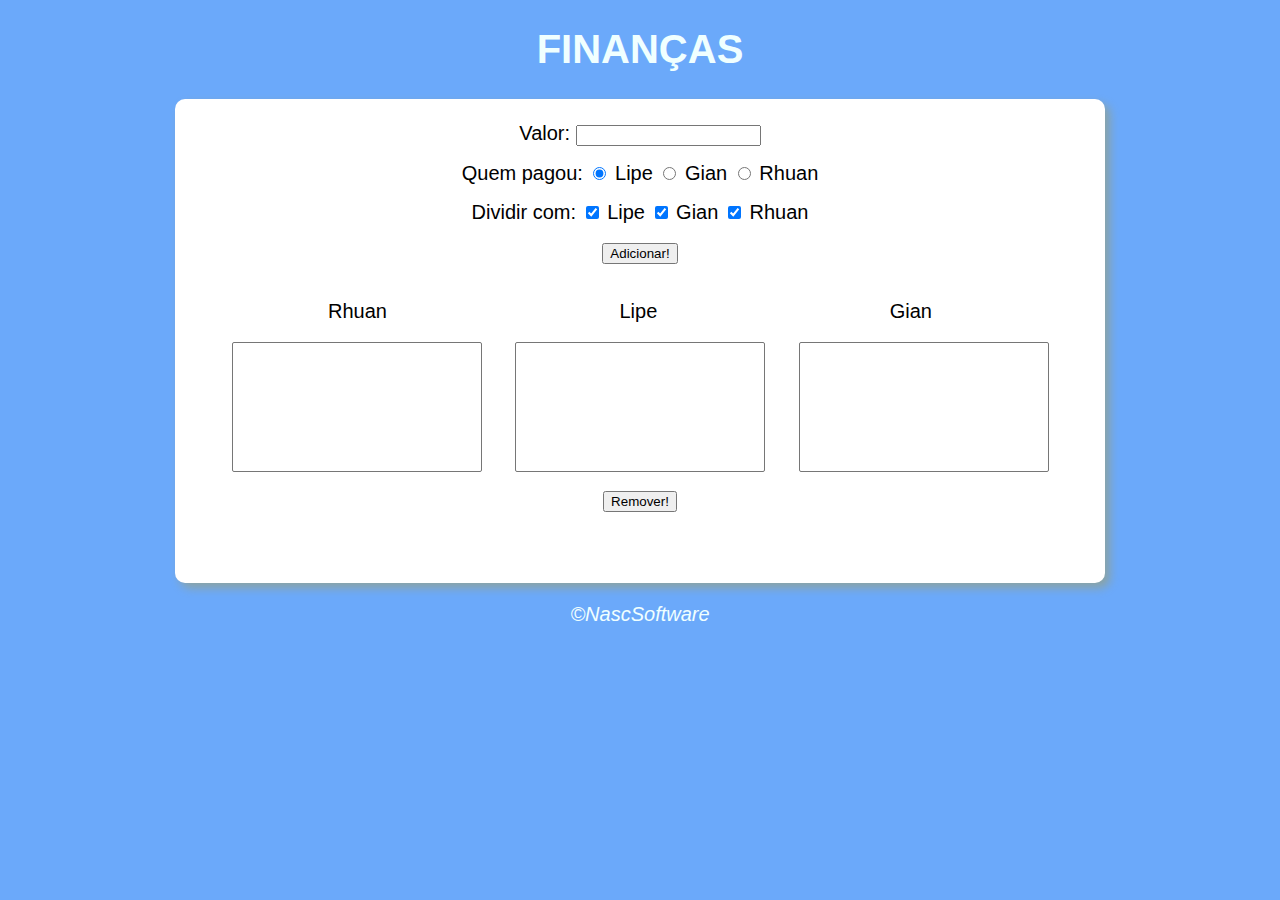
==== index.html @ 4ebc14e5 "projeto basico pronto" ====
<!DOCTYPE html>
<html lang="pt-BR">
<head>
    <meta charset="UTF-8">
    <meta http-equiv="X-UA-Compatible" content="IE=edge">
    <meta name="viewport" content="width=device-width, initial-scale=1.0">
    <title>Ap302</title>

    <link rel = "shortcut icon" type = "imagem/x-icon" href = "./icone.ico"/>

    <link href="./style.css" rel="stylesheet">
   

</head>
<body>
    <head>
        <h1 id="branco">FINANÇAS</h1>
    </head>

    <section>
        <div>Valor:
            <input type="number" id="valor">
        </div>
        <div>Quem pagou:
            <input type="radio" name="pagou" id="lipep" checked>
            <label for="lipe">Lipe</label>
            <input type="radio" name="pagou" id="gianp">
            <label for="gian">Gian</label>
            <input type="radio" name="pagou" id="rhuanp">
            <label for="rhuan">Rhuan</label>
        </div>
        <div>Dividir com:
            <input type="checkbox" id="liped" checked>
            <label for="liped">Lipe</label>
            <input type="checkbox" id="giand" checked>
            <label for="giand">Gian</label>
            <input type="checkbox" id="rhuand" checked>
            <label for="rhuand">Rhuan</label>
        </div>
        <div>
            <input type="button" value="Adicionar!" id="adicionar">
        </div>
        <div id="nomes">
            <p>Rhuan</p>
            <p>Lipe</p>
            <p>Gian</p>
        </div>
        <div id="quadro">
            <select id="rhuanRecebe" size="8" ></select>
            <select id="lipeRecebe" size="8" ></select>
            <select id="gianRecebe" size="8" ></select>
        </div>
        <div>
            <input type="button" value="Remover!" id="remover">
        </div>

        <div id="resultado">
        </div>
        <div id="resultado2">
        </div>
        <div id="resultado3">
        </div>

    </section>

    <footer>
        <p id="branco">&copy;NascSoftware</p>
    </footer>

    <script src="script.js"></script>
</body>
</html>
---- style.css ----
body{
    background-color: rgb(107, 169, 250);
    font: normal 15pt arial;
}

#branco{
    color: azure;
    text-align: center;
}

footer{
    font-style: italic;
}

div{
    text-align: center;
    padding: 8px;
}


select{
    width: 250px;
}

p{
    margin-bottom: 3px;
}

section{
    background: white;
    border-radius: 10px;
    padding: 15px;
    width: 900px;
    margin: auto;
    box-shadow: 5px 5px 10px rgb(139, 163, 163);
}

div#quadro{
    display: flex;
    justify-content: space-evenly;
}

div#nomes{
    display: flex;
    justify-content: space-between;
    margin-right: 150px;
    margin-left: 130px;
}
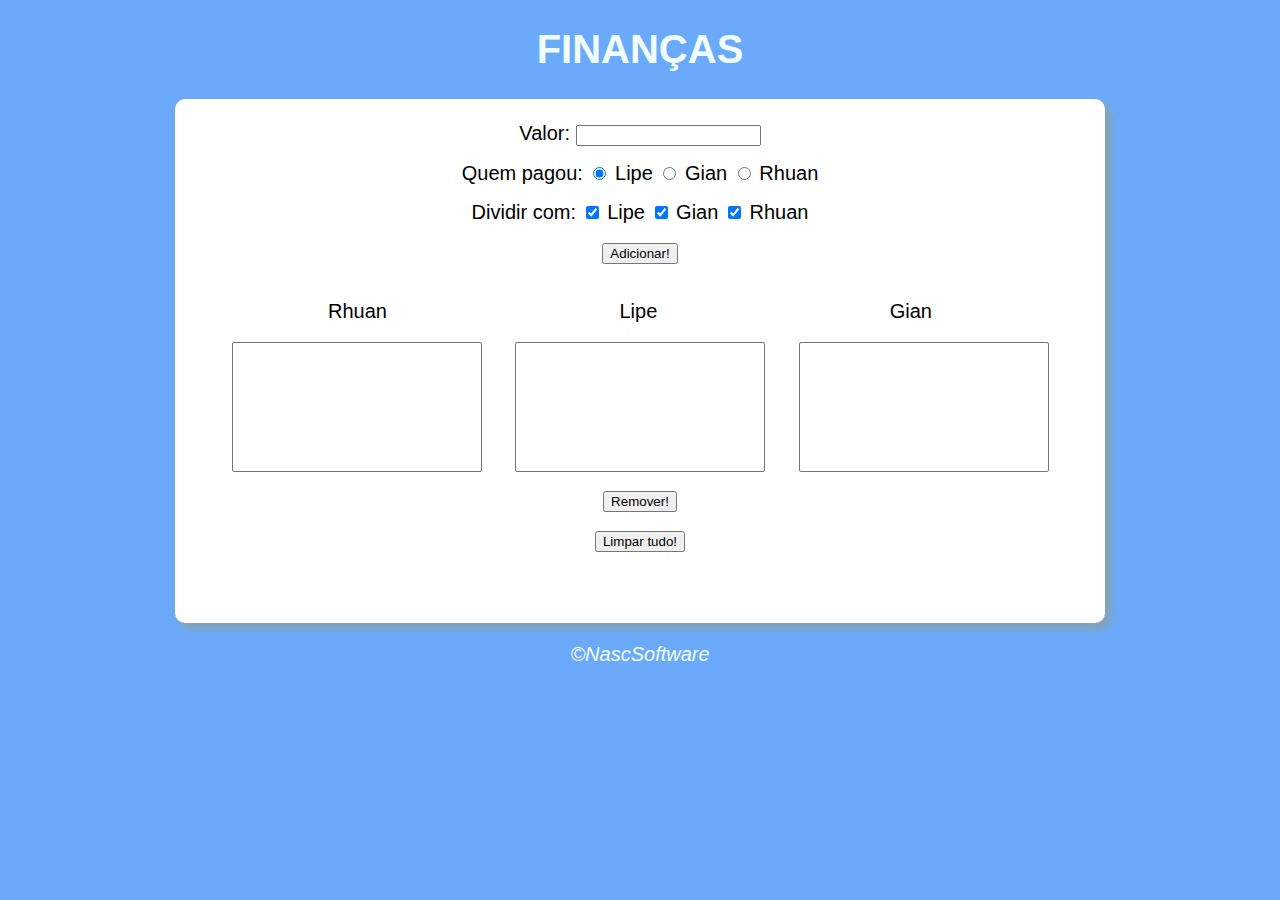
==== commit e2c2206c: "consertei a atulização em tempo real" ====
--- a/index.html
+++ b/index.html
@@ -53,6 +53,9 @@
         <div>
             <input type="button" value="Remover!" id="remover">
         </div>
+        <div>
+            <input type="button" value="Limpar tudo!" id="limpar">
+        </div>
 
         <div id="resultado">
         </div>
